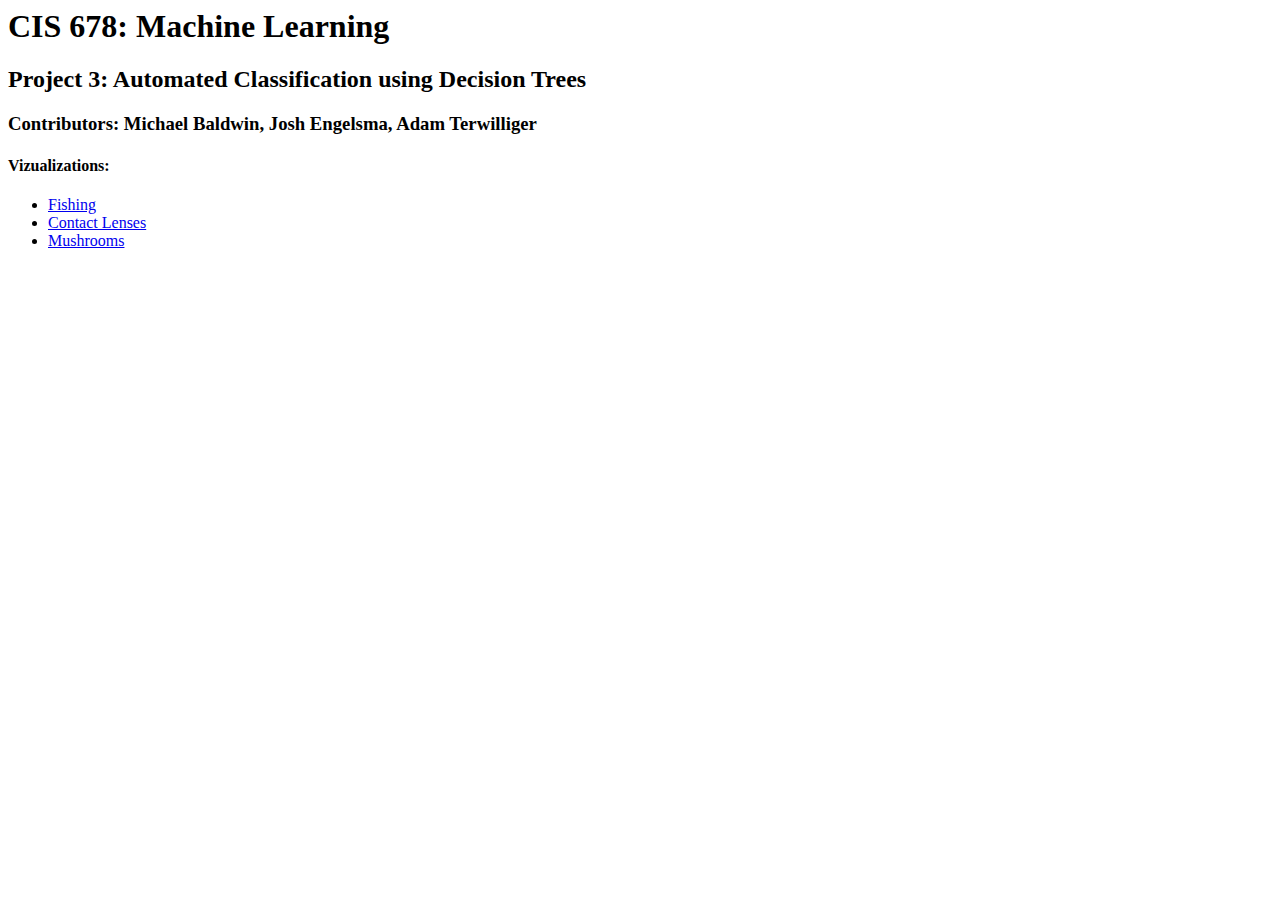
==== viz/demos/index.html @ c68c9b07 "index file for demos" ====
<html>
<meta>
<title>CIS 678: Machine Learning - Project 3</title>
</meta>
<h1>CIS 678: Machine Learning</h1>
<h2>Project 3: Automated Classification using Decision Trees</h2>
<h3>Contributors: Michael Baldwin, Josh Engelsma, Adam Terwilliger</h3>
<h4>Vizualizations:</h4>
<ul>
<li><a href="http://cis.gvsu.edu/~baldwmic/cis678/project3/viz/demos/fishing.html" target="_blank">Fishing</a></li>
<li><a href="http://cis.gvsu.edu/~baldwmic/cis678/project3/viz/demos/contact_lenses.html" target="_blank">Contact Lenses</a></li>
<li><a href="http://cis.gvsu.edu/~baldwmic/cis678/project3/viz/demos/mushrooms.html" target="_blank">Mushrooms</a></li>
</ul>
</html>
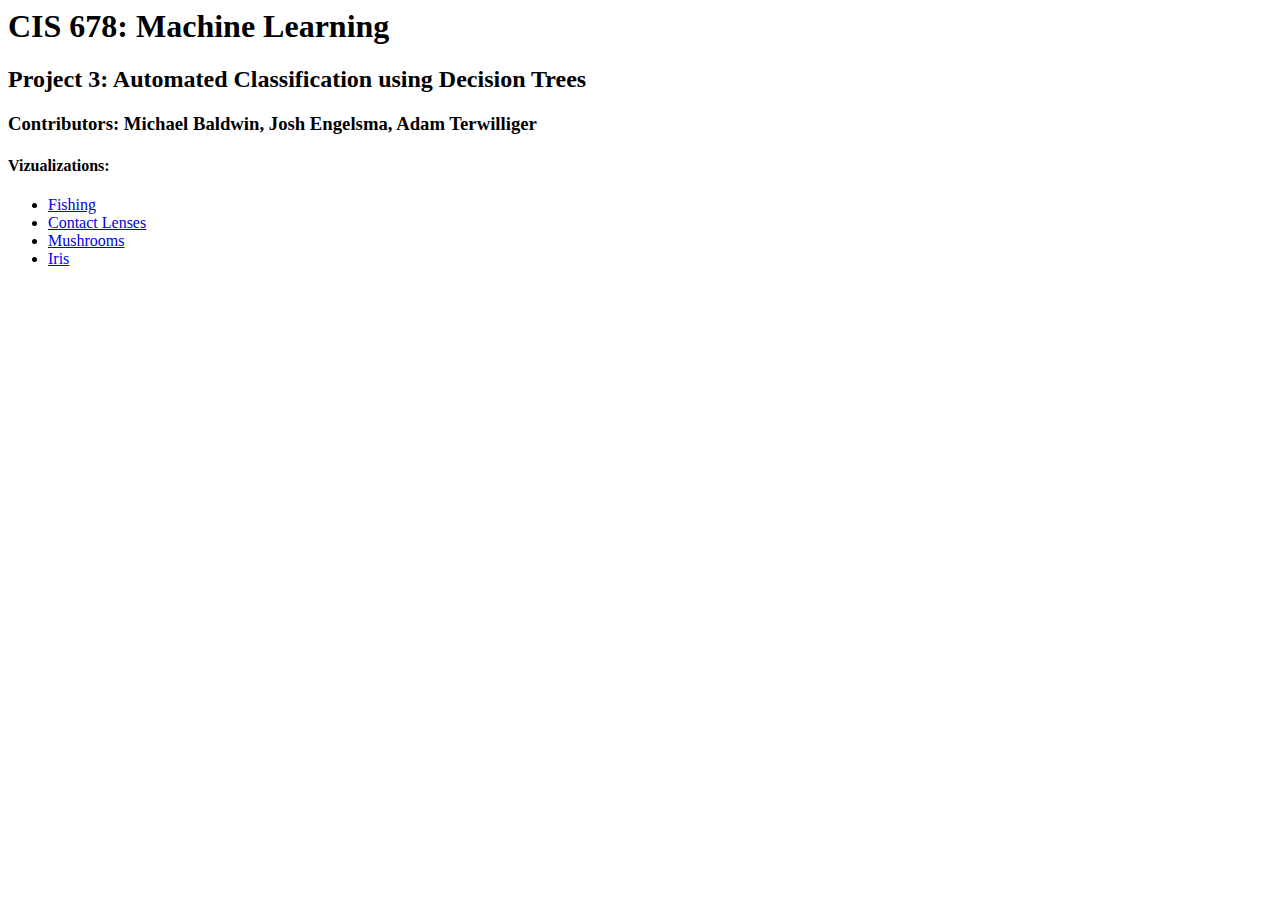
==== commit 10944e1f: "demos functional" ====
--- a/viz/demos/index.html
+++ b/viz/demos/index.html
@@ -10,5 +10,6 @@
 <li><a href="http://cis.gvsu.edu/~baldwmic/cis678/project3/viz/demos/fishing.html" target="_blank">Fishing</a></li>
 <li><a href="http://cis.gvsu.edu/~baldwmic/cis678/project3/viz/demos/contact_lenses.html" target="_blank">Contact Lenses</a></li>
 <li><a href="http://cis.gvsu.edu/~baldwmic/cis678/project3/viz/demos/mushrooms.html" target="_blank">Mushrooms</a></li>
+<li><a href="http://cis.gvsu.edu/~baldwmic/cis678/project3/viz/demos/iris.html" target="_blank">Iris</a></li>
 </ul>
 </html>
